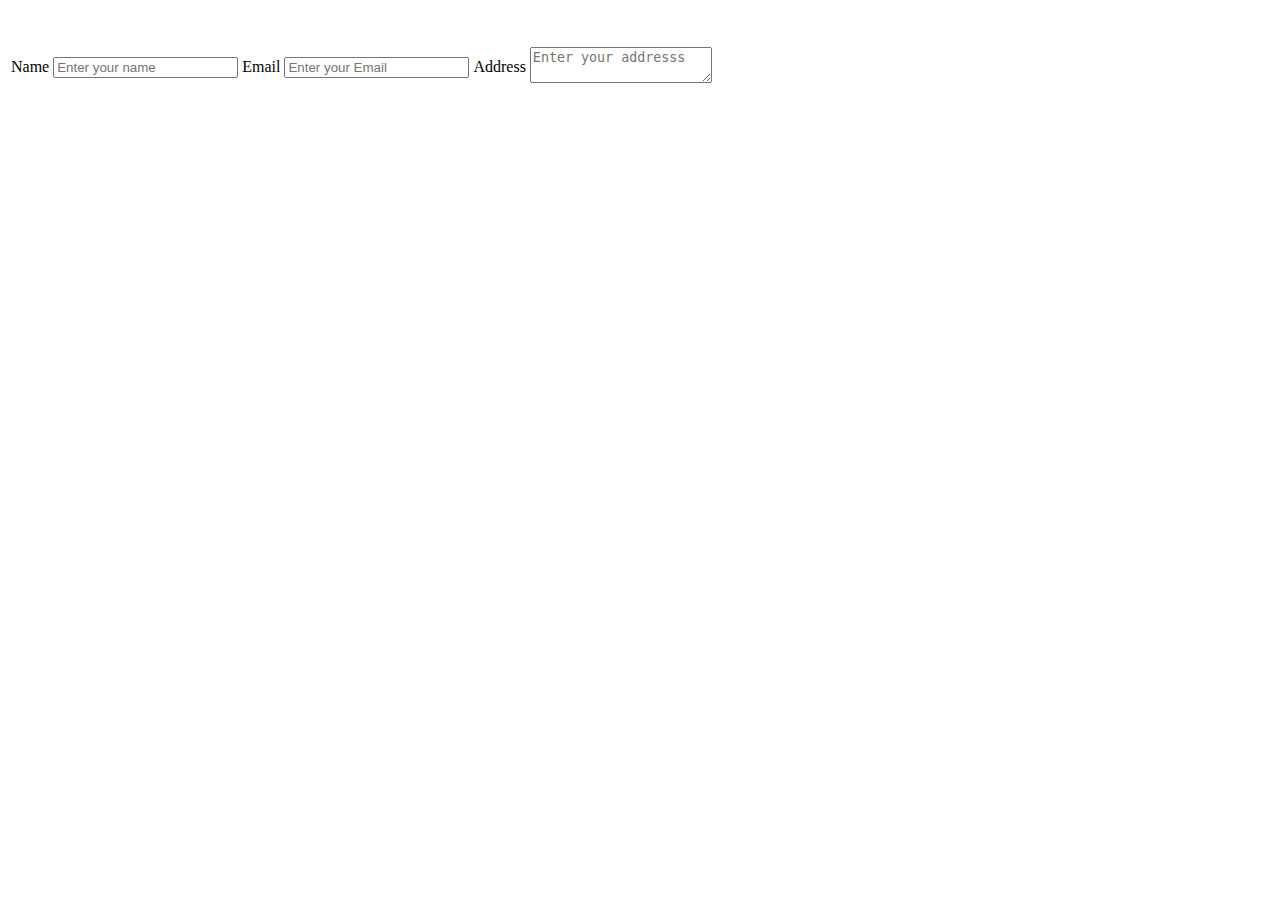
==== contact.html @ 8b90d270 "Add files via upload" ====
<!DOCTYPE html>
<html>
    <head>
        <title> Contact </title>
    </head>
    <body>
        <table>
            <tr>
                <td>Name</td>
                <td><input placeholder="Enter your name"></td>
                <br>
                <td>Email</td>
                <td><input placeholder="Enter your Email"></td>
                <br>
                <td>Address</td>
                <td><textarea placeholder="Enter your addresss"></textarea></td>
            </tr>
        </table>
    </body>
</html>
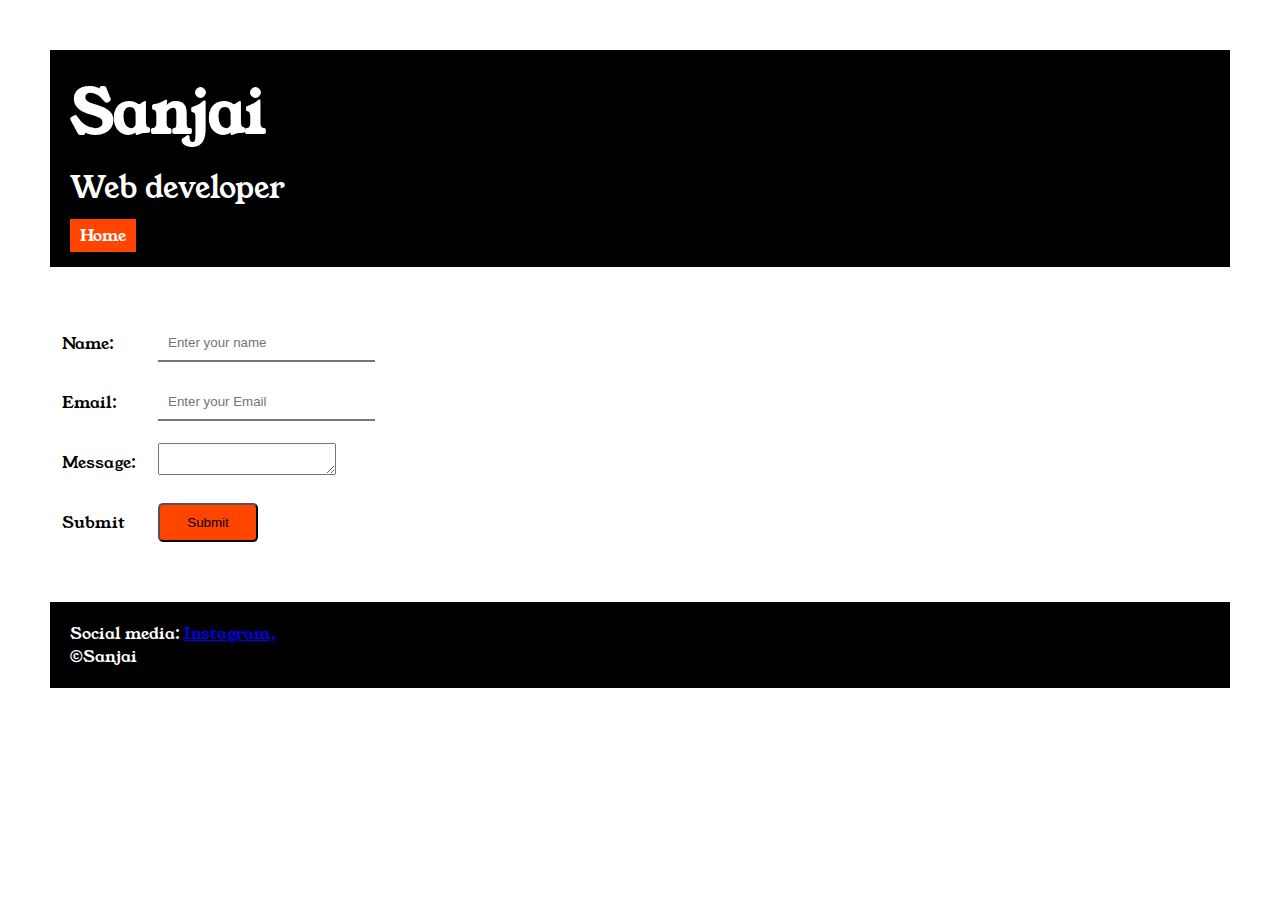
==== commit f21b71e1: "Add files via upload" ====
--- a/contact.html
+++ b/contact.html
@@ -1,20 +1,47 @@
-<!DOCTYPE html>
-<html>
-    <head>
-        <title> Contact </title>
-    </head>
-    <body>
-        <table>
-            <tr>
-                <td>Name</td>
-                <td><input placeholder="Enter your name"></td>
-                <br>
-                <td>Email</td>
-                <td><input placeholder="Enter your Email"></td>
-                <br>
-                <td>Address</td>
-                <td><textarea placeholder="Enter your addresss"></textarea></td>
-            </tr>
-        </table>
-    </body>
+<!DOCTYPE html>
+<html>
+    <head>
+        <title>Contact</title>
+        <link rel="stylesheet" href="style.css">
+        <link rel="preconnect" href="https://fonts.googleapis.com">
+<link rel="preconnect" href="https://fonts.gstatic.com" crossorigin>
+<link href="https://fonts.googleapis.com/css2?family=Young+Serif&display=swap" rel="stylesheet">
+    </head>
+    <body>
+    <div class="container">
+        <div class="section-1">
+            <h1 class="section-1__name">Sanjai</h1>
+            <p class="section-1__role">Web developer</p>
+            <a href="index.html" class="section-1__contact">Home</a>
+        </div><br>
+        <table>
+            <form>
+                <tr>
+                    <td>Name:</td>
+                    <td><input placeholder="Enter your name"></td>
+                </tr>
+                <tr>
+                    <td>Email:</td>
+                    <td><input placeholder="Enter your Email"></td>
+                </tr>
+               
+                <tr>
+                    <td>Message:</td>
+                    <td><textarea></textarea></td>
+                </tr>
+                <tr>
+                    <td>Submit</td>
+                    <td><button class="button-decoration">Submit</button></td>
+                </tr>
+            </form><br>
+
+        </table><br>
+        <div class="section-5">
+            <p>Social media:
+                <a href="https://www.instagram.com/san7jai/?locale=es_us">Instagram,</a>
+            </p>
+            <p>&copy;Sanjai</p>
+        </div>
+    </div>
+    </body>
 </html>--- a/style.css
+++ b/style.css
@@ -0,0 +1,100 @@
+*{
+    padding:0;
+    margin:0
+}
+body{
+font-family: "Young Serif", serif;
+}
+.section-1{
+background-color: black;
+color:white;
+padding:20px
+}
+.section-1__name{
+font-size :60px;
+}
+.section-1__role{
+font-size:30px;
+margin-top:12px;
+padding-bottom:15px;
+}
+.section-1__contact{
+background-color: orangered;
+color:white;
+text-decoration: none;
+padding-left:10px;
+padding-right:10px;
+padding-top:5px;
+padding-bottom: 5px;
+margin-top:20px;
+}
+.container{
+padding:50px;
+}
+.section-two{
+    margin-top: 20px;
+    
+}
+.section-two__description{
+    margin-top:10px;
+    margin-bottom:15px;
+}
+.section-three{
+    background-color: #6462fd;
+    padding:20px;
+    border-radius:10px;
+    margin-top:20px;
+    display: inline-block;
+    height:250px;
+    vertical-align: top;
+    
+    
+}
+.section-three__description{
+    padding:10px;
+}
+.section-three__title{
+    padding-left:5px;
+    padding-bottom: 10px;
+}
+li{
+    list-style: none;
+}
+.section-4{
+    background-color: darkorange;
+    margin-top:20px;
+    border-radius:10px;
+    height: 250px;
+    padding:20px;
+    display:inline-block;
+    width:70%;
+    
+    
+
+}
+.section-4__pro-one{
+    padding-top:20px;
+
+}
+.section-5{
+    background-color: black;
+    margin-top:25px;
+    color:white;
+    padding:20px;
+}
+td{
+    padding:10px;
+}
+input{
+    width:100%;
+    border-style: none;
+    border-bottom-style:double;
+    padding:10px;
+}
+.button-decoration{
+    background-color: orangered;
+    color:black;
+    padding:10px;
+    width:100px;
+    border-radius:5px;
+}